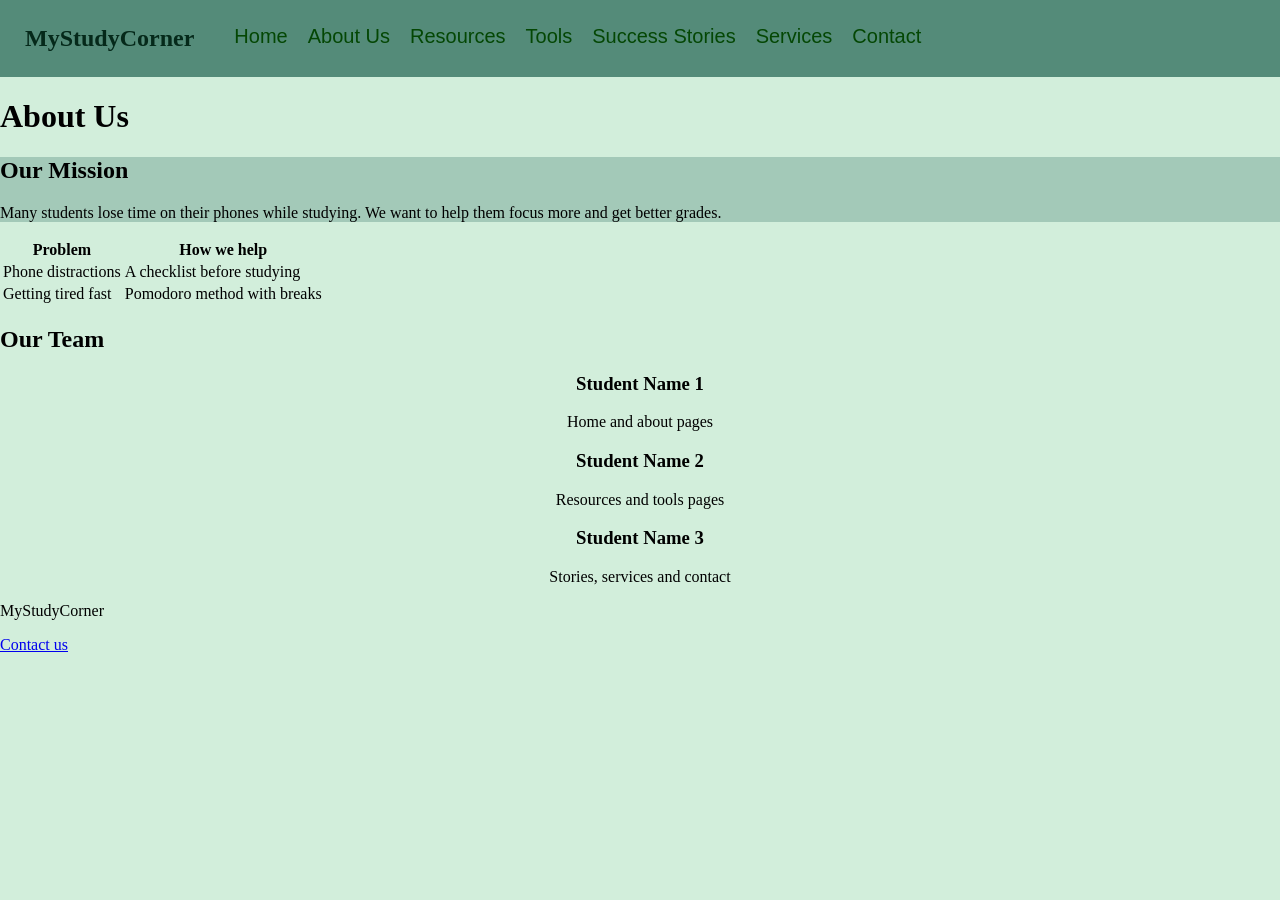
==== MyStudyCorner/Files/about.html @ abe4e1f5 "adding changes on style.css" ====
<!DOCTYPE html>
<html lang="en">
<head>
  <meta charset="UTF-8">
  <meta name="viewport" content="width=device-width, initial-scale=1.0">
  <title>About Us - MyStudyCorner</title>
  <link rel="stylesheet" href="css/style.css">
  <style>
    .member { text-align: center; }
  </style>
</head>
<body>
  <header>
    <a href="index.html" class="logo">MyStudyCorner</a>
    <nav>
      <a href="index.html">Home</a>
      <a href="about.html" class="active">About Us</a>
      <a href="resources.html">Resources</a>
      <a href="tools.html">Tools</a>
      <a href="stories.html">Success Stories</a>
      <a href="services.html">Services</a>
      <a href="contact.html">Contact</a>
    </nav>
  </header>

  <div class="content">
    <h1>About Us</h1>
    <div class="box">
      <h2>Our Mission</h2>
      <p>Many students lose time on their phones while studying. We want to help them focus more and get better grades.</p>
    </div>
    <table>
      <tr><th>Problem</th><th>How we help</th></tr>
      <tr><td>Phone distractions</td><td>A checklist before studying</td></tr>
      <tr><td>Getting tired fast</td><td>Pomodoro method with breaks</td></tr>
    </table>
    <h2>Our Team</h2>
    <div class="row">
      <div class="box member">
        <h3>Student Name 1</h3><p>Home and about pages</p></div>
      <div class="box member"><h3>Student Name 2</h3><p>Resources and tools pages</p></div>
      <div class="box member"><h3>Student Name 3</h3><p>Stories, services and contact</p></div>
    </div>
  </div>

  <footer>
    <p>MyStudyCorner </p>
    <p><a href="contact.html">Contact us</a></p>
  </footer>
</body>
</html>
---- MyStudyCorner/Files/css/style.css ----
header{
display: flex;
gap: 40px;
background-color:#548b79 ;
padding:25px ;

 font-size: 20px;
font-family: 'Gill Sans MT', Calibri, 'Trebuchet MS', sans-serif
}
.logo{
    text-decoration: none;
    font-family: serif;
    font-weight: bold;
    font-size: larger;
    color: rgb(5, 41, 26);
}
body > header > nav{
    gap:20px;
    display: flex;

}
body > header > nav a{
color: rgb(4, 71, 4);
text-decoration: none;
}
body > header > nav a:hover{
    cursor: pointer;
    color: rgb(138, 226, 167);
}

body{
    background-color: #d2eedb;
        margin: 0;

}
.content>.box{
    background-color: #A3C9B8;
}
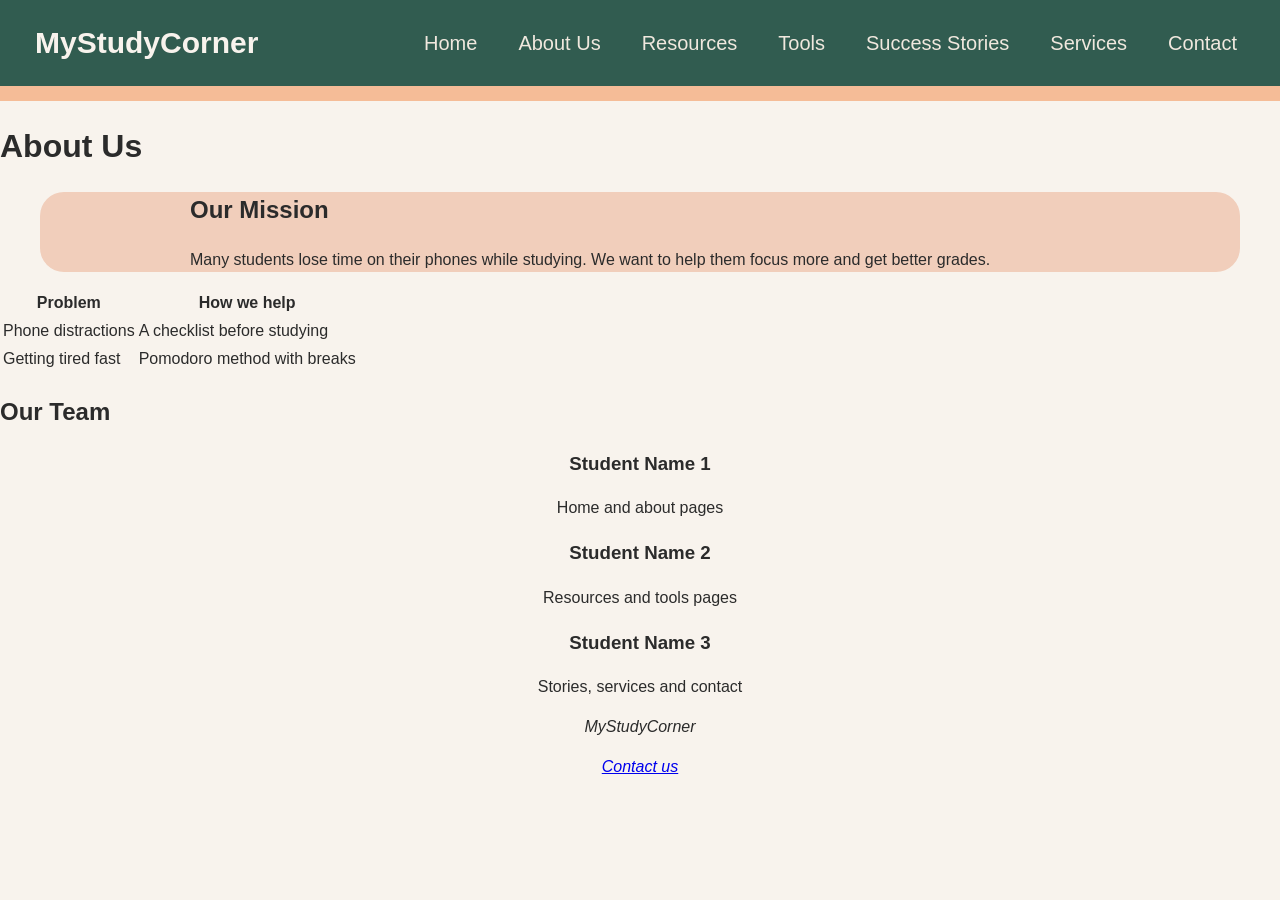
==== commit 8f1f7961: "updating styles on pages" ====
--- a/MyStudyCorner/Files/about.html
+++ b/MyStudyCorner/Files/about.html
@@ -10,9 +10,9 @@
   </style>
 </head>
 <body>
-  <header>
+  <header class="navbar">
     <a href="index.html" class="logo">MyStudyCorner</a>
-    <nav>
+    <nav  class="navLinks">
       <a href="index.html">Home</a>
       <a href="about.html" class="active">About Us</a>
       <a href="resources.html">Resources</a>
--- a/MyStudyCorner/Files/css/style.css
+++ b/MyStudyCorner/Files/css/style.css
@@ -1,38 +1,79 @@
-header{
-display: flex;
-gap: 40px;
-background-color:#548b79 ;
-padding:25px ;
+.navbar{
+     background: #315C50;
+     position: sticky;
+     top:0;
+     display: flex;
+     gap: 30px;
+     padding:20px 35px ;
+     font-size: 20px;
+     justify-content: space-between;
+    border-bottom: 15px #f5bc97 solid;
+}
+.navLinks{
+    display: flex;
+    gap: 25px;
+text-decoration: none;
+font-family: 'Gill Sans', 'Gill Sans MT', Calibri, 'Trebuchet MS', sans-serif;
+margin: 0;
 
- font-size: 20px;
-font-family: 'Gill Sans MT', Calibri, 'Trebuchet MS', sans-serif
 }
 .logo{
     text-decoration: none;
-    font-family: serif;
     font-weight: bold;
-    font-size: larger;
-    color: rgb(5, 41, 26);
+    font-size: 30px;
+    color: #F8F3ED;
+    font-family: Verdana, Geneva, Tahoma, sans-serif;
 }
-body > header > nav{
-    gap:20px;
-    display: flex;
 
+
+.navLinks a{
+color: #f0e8de;
+text-decoration: none;
+padding: 8px 8px;
+border-radius: 6px;
 }
-body > header > nav a{
-color: rgb(4, 71, 4);
-text-decoration: none;
+.navLinks a:hover{
+    cursor: pointer;
+    color: #eeb79a;
 }
-body > header > nav a:hover{
-    cursor: pointer;
-    color: rgb(138, 226, 167);
+.navLinks a:active{
+    background-color: #e7af80;
+  color: #1f3d33;
 }
 
 body{
-    background-color: #d2eedb;
-        margin: 0;
+    background-color: #F8F3ED;
+        margin: 0px ;
+        font-family: 'Trebuchet MS', Arial, sans-serif;
+        color: #2B2B2B;
+        line-height: 1.5;
 
 }
 .content>.box{
-    background-color: #A3C9B8;
-}+    background-color: #f1cebb;
+    padding: 0px 150px;
+   border-radius: 24px;
+   max-width: 900px;
+  margin: 0px auto;
+  
+  
+}
+/* Resources*/
+.card {
+    
+    gap: 100px;
+    padding: 20px;
+    border: 1px solid ;
+    border-color:  #9fd4a1;
+    border-radius: 10mm;
+    background-color:#eff3f0;
+    display: grid;
+    grid-template-columns: 240px 200px 1fr;
+    align-items: center;
+     max-width: 900px;
+    margin: 25px auto;
+}
+footer>p{
+    font-style: italic;
+    text-align: center;
+}
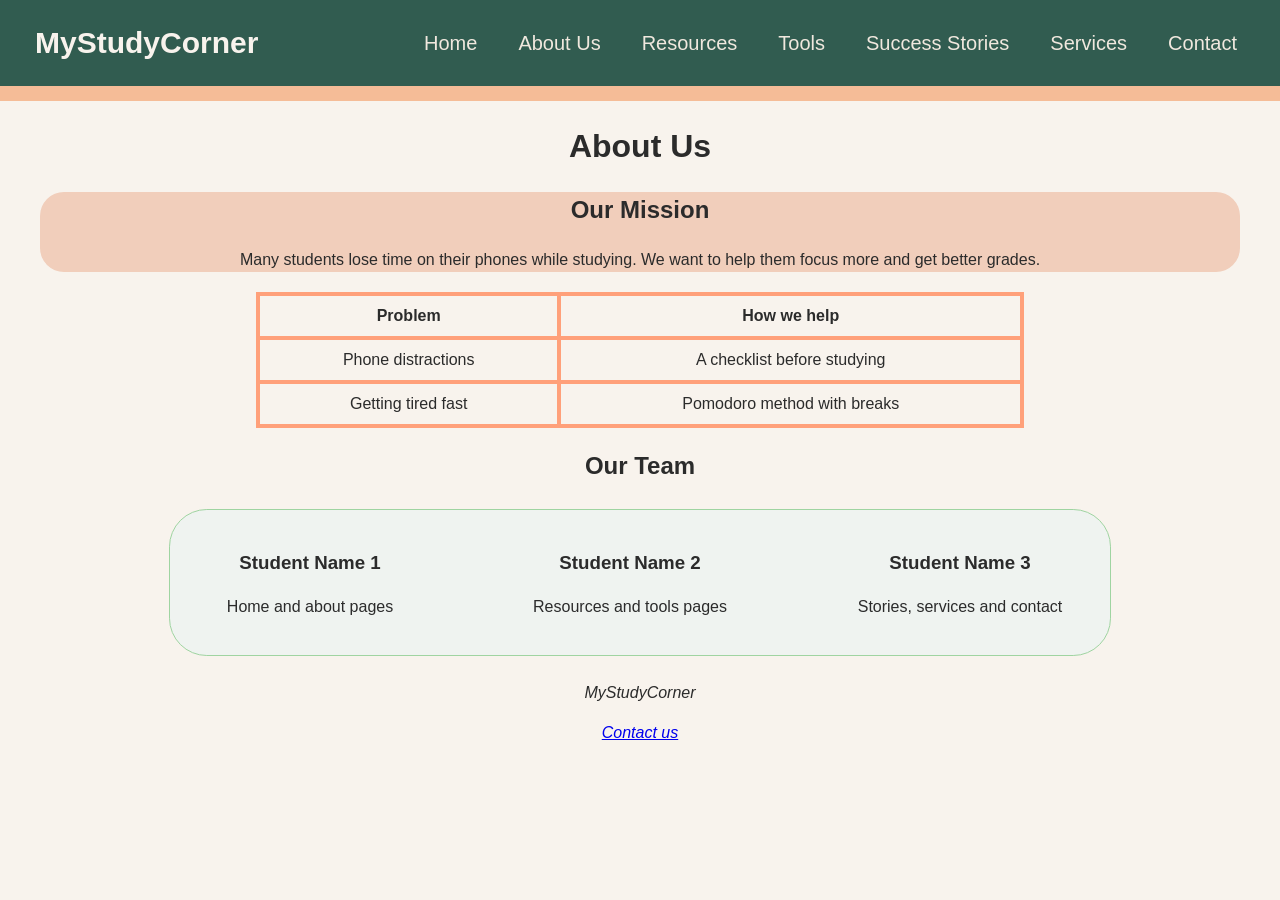
==== commit 35de733e: "Enhance styling for About Us page Updated styles for table and headings for better presentation." ====
--- a/MyStudyCorner/Files/about.html
+++ b/MyStudyCorner/Files/about.html
@@ -7,12 +7,29 @@
   <link rel="stylesheet" href="css/style.css">
   <style>
     .member { text-align: center; }
+
+    table,td,th{
+      border: 4px solid lightsalmon;
+    }
+    table{
+      border-collapse: collapse;
+      width: 60%;
+      margin: 20px auto;
+    }
+    td,th{
+      text-align: center;
+      padding: 8px 12px;
+    }
+    .box{
+      text-align: center;
+    }
+
   </style>
 </head>
 <body>
   <header class="navbar">
     <a href="index.html" class="logo">MyStudyCorner</a>
-    <nav  class="navLinks">
+    <div  class="navLinks">
       <a href="index.html">Home</a>
       <a href="about.html" class="active">About Us</a>
       <a href="resources.html">Resources</a>
@@ -20,22 +37,22 @@
       <a href="stories.html">Success Stories</a>
       <a href="services.html">Services</a>
       <a href="contact.html">Contact</a>
-    </nav>
+    </div>
   </header>
 
   <div class="content">
-    <h1>About Us</h1>
+    <h1 style="text-align: center;">About Us</h1>
     <div class="box">
       <h2>Our Mission</h2>
       <p>Many students lose time on their phones while studying. We want to help them focus more and get better grades.</p>
     </div>
-    <table>
+    <table  >
       <tr><th>Problem</th><th>How we help</th></tr>
       <tr><td>Phone distractions</td><td>A checklist before studying</td></tr>
       <tr><td>Getting tired fast</td><td>Pomodoro method with breaks</td></tr>
     </table>
-    <h2>Our Team</h2>
-    <div class="row">
+    <h2 style="text-align: center;">Our Team</h2>
+    <div class="card">
       <div class="box member">
         <h3>Student Name 1</h3><p>Home and about pages</p></div>
       <div class="box member"><h3>Student Name 2</h3><p>Resources and tools pages</p></div>
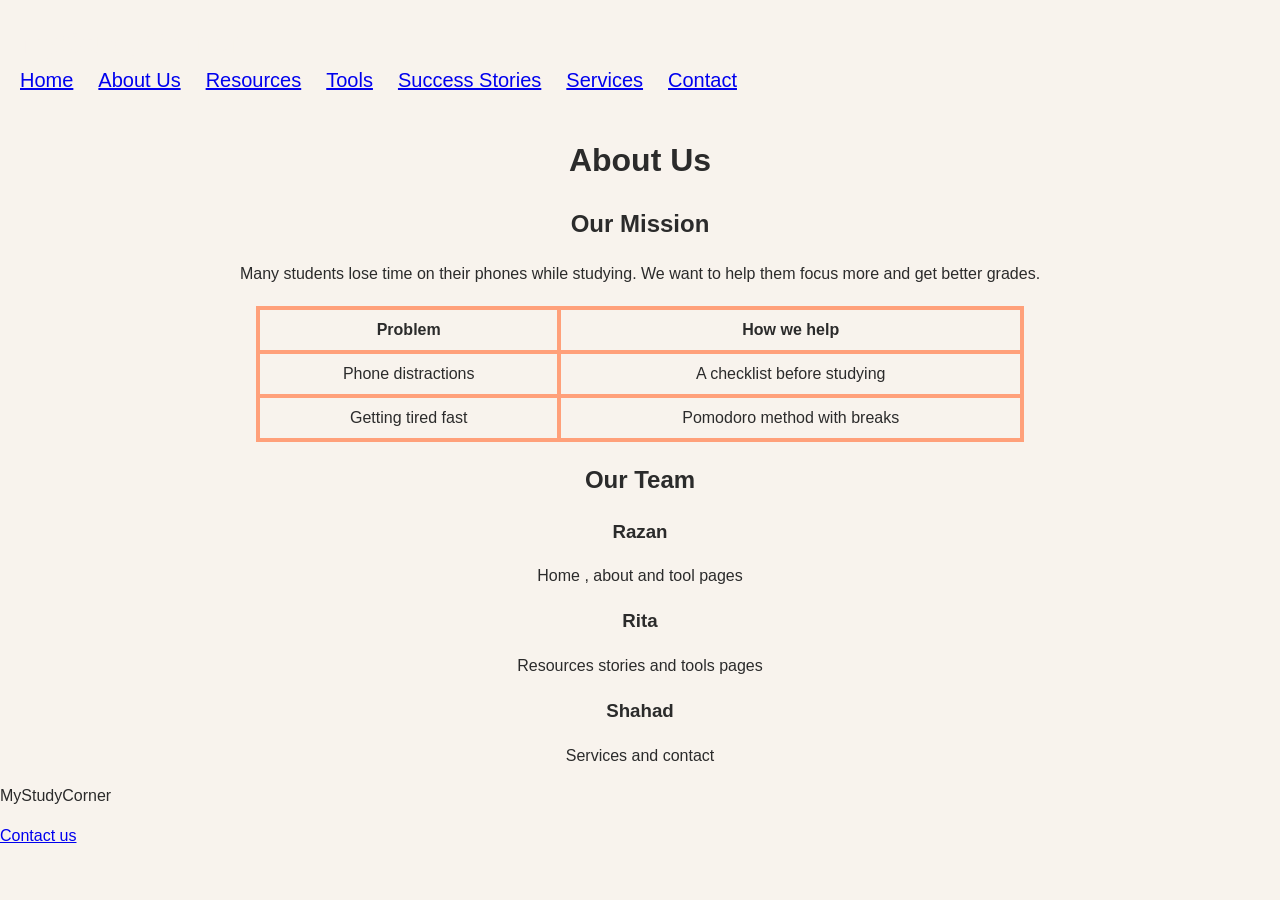
==== commit 67e94568: "Update team member details in about.html" ====
--- a/MyStudyCorner/Files/about.html
+++ b/MyStudyCorner/Files/about.html
@@ -53,10 +53,9 @@
     </table>
     <h2 style="text-align: center;">Our Team</h2>
     <div class="card">
-      <div class="box member">
-        <h3>Student Name 1</h3><p>Home and about pages</p></div>
-      <div class="box member"><h3>Student Name 2</h3><p>Resources and tools pages</p></div>
-      <div class="box member"><h3>Student Name 3</h3><p>Stories, services and contact</p></div>
+      <div class="box"><h3>Razan</h3><p>Home , about and tool pages</p></div>
+      <div class="box"><h3>Rita</h3><p>Resources stories and tools pages</p></div>
+      <div class="box"><h3>Shahad</h3><p>Services and contact</p></div>
     </div>
   </div>
 
--- a/MyStudyCorner/Files/css/style.css
+++ b/MyStudyCorner/Files/css/style.css
@@ -1,13 +1,6 @@
 .navbar{
-     background: #315C50;
-     position: sticky;
-     top:0;
-     display: flex;
-     gap: 30px;
-     padding:20px 35px ;
-     font-size: 20px;
-     justify-content: space-between;
-    border-bottom: 15px #f5bc97 solid;
+     padding:20px;
+    font-size:20px
 }
 .navLinks{
     display: flex;
@@ -26,19 +19,18 @@
 }
 
 
-.navLinks a{
+.Links a{
 color: #f0e8de;
 text-decoration: none;
 padding: 8px 8px;
 border-radius: 6px;
 }
-.navLinks a:hover{
-    cursor: pointer;
-    color: #eeb79a;
+.Links a:hover{
+    color: purple;
 }
-.navLinks a:active{
+.Links a:active{
     background-color: #e7af80;
-  color: #1f3d33;
+  color:blue;
 }
 
 body{
@@ -49,15 +41,13 @@
         line-height: 1.5;
 
 }
-.content>.box{
-    background-color: #f1cebb;
-    padding: 0px 150px;
-   border-radius: 24px;
-   max-width: 900px;
-  margin: 0px auto;
-  
+.content-container{
+flex-direction:column;
+align-item:center;
   
 }
+.contact-info,.contact-form{
+    width:100%;
 /* Resources*/
 .card {
     
